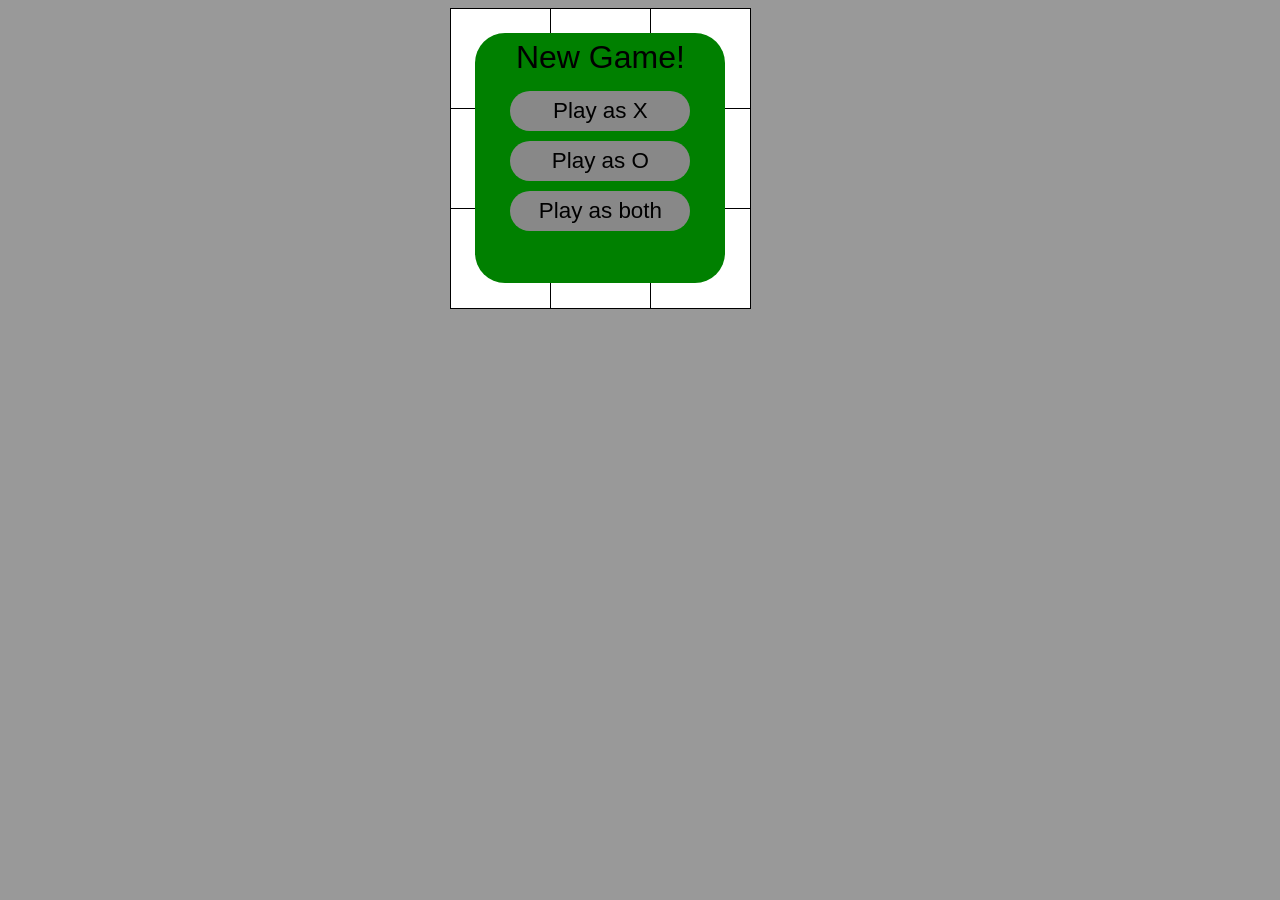
==== index.html @ 8fd7b1cb "Initial Commit" ====
<!DOCTYPE html>
<html >
  <head>
    <meta charset="UTF-8">
    <title>Tic Tac Toe</title>
    
    
    
    
        <link rel="stylesheet" href="css/style.css">

    
    
    
  </head>

  <body>

    <div class='board'>
<div id='prompt'>
  <span id='message'>New Game!</span>
  <div id='play_x'>Play as X</div>
  <div id='play_o'>Play as O</div>
  <div id='play_two'>Play as both</div>
</div>
<table>
  <tr>
    <td id="r0c0" class="square"></td>
    <td id="r0c1" class="square"></td>
    <td id="r0c2" class="square"></td>
  </tr>
  <tr>
    <td id="r1c0" class="square"></td>
    <td id="r1c1" class="square"></td>
    <td id="r1c2" class="square"></td>
  </tr>
  <tr>
    <td id="r2c0" class="square"></td>
    <td id="r2c1" class="square"></td>
    <td id="r2c2" class="square"></td>
  </tr>
</table>
</div>
    
        <script src="js/index.js"></script>

    
    
    
  </body>
</html>
---- css/style.css ----
body {
  font-family: sans-serif;
  background-color: #999;
}
table {
  border-collapse: collapse;
}
.hidden {
  display: none !important;
}
.board {
  margin-left: 35%;
  position: relative;
}
.square:hover {
  background-color: #ddd;
}
.square {
  background-color: white;
  padding: 0;
  width: 99px;
  height: 99px;
  line-height: 100px;
  text-align: center;
  font-size: 3em;
  border: 1px solid black;
  cursor: pointer;
}
.win {
  color:red;
}
#prompt {
  display: block;
  position: absolute;
  font-size: 2em;
  width: 250px;
  margin-top: 25px;
  margin-left: 25px;
  height: 250px;
  line-height: 1.5em;
  border-radius: 30px;
  text-align: center;
  background-color: green;
}
#prompt div{
  cursor: pointer;
  font-size: .7em;
  height: 40px;
  line-height: 40px;
  border-radius: 20px;
  width: 180px;
  margin: auto;
  margin-top: 10px;
  background-color: #888;
}
#prompt div:hover {
  background-color: #ccc;
}
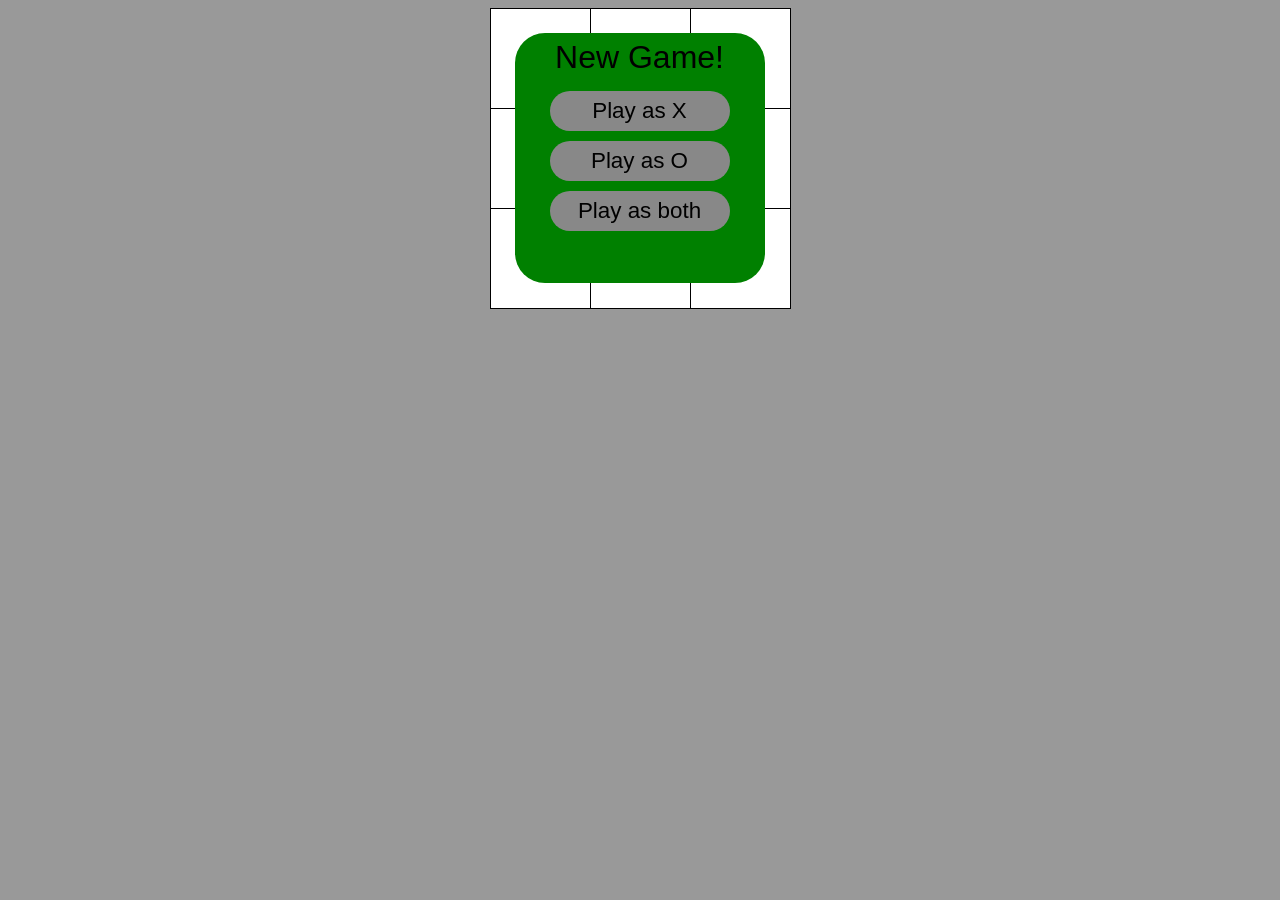
==== commit a21834a6: "flexbox to center board" ====
--- a/index.html
+++ b/index.html
@@ -3,46 +3,35 @@
   <head>
     <meta charset="UTF-8">
     <title>Tic Tac Toe</title>
-    
-    
-    
-    
         <link rel="stylesheet" href="css/style.css">
-
-    
-    
-    
   </head>
-
   <body>
-
-    <div class='board'>
-<div id='prompt'>
-  <span id='message'>New Game!</span>
-  <div id='play_x'>Play as X</div>
-  <div id='play_o'>Play as O</div>
-  <div id='play_two'>Play as both</div>
+<div class='board'>
+  <div id='prompt'>
+    <span id='message'>New Game!</span>
+    <div id='play_x'>Play as X</div>
+    <div id='play_o'>Play as O</div>
+    <div id='play_two'>Play as both</div>
+  </div>
+  <table>
+    <tr>
+      <td id="r0c0" class="square"></td>
+      <td id="r0c1" class="square"></td>
+      <td id="r0c2" class="square"></td>
+    </tr>
+    <tr>
+      <td id="r1c0" class="square"></td>
+      <td id="r1c1" class="square"></td>
+      <td id="r1c2" class="square"></td>
+    </tr>
+    <tr>
+      <td id="r2c0" class="square"></td>
+      <td id="r2c1" class="square"></td>
+      <td id="r2c2" class="square"></td>
+    </tr>
+  </table>
 </div>
-<table>
-  <tr>
-    <td id="r0c0" class="square"></td>
-    <td id="r0c1" class="square"></td>
-    <td id="r0c2" class="square"></td>
-  </tr>
-  <tr>
-    <td id="r1c0" class="square"></td>
-    <td id="r1c1" class="square"></td>
-    <td id="r1c2" class="square"></td>
-  </tr>
-  <tr>
-    <td id="r2c0" class="square"></td>
-    <td id="r2c1" class="square"></td>
-    <td id="r2c2" class="square"></td>
-  </tr>
-</table>
-</div>
-    
-        <script src="js/index.js"></script>
+<script src="js/index.js"></script>
 
     
     
--- a/css/style.css
+++ b/css/style.css
@@ -8,8 +8,11 @@
 .hidden {
   display: none !important;
 }
+body {
+  display: flex;
+  justify-content: center;
+}
 .board {
-  margin-left: 35%;
   position: relative;
 }
 .square:hover {
